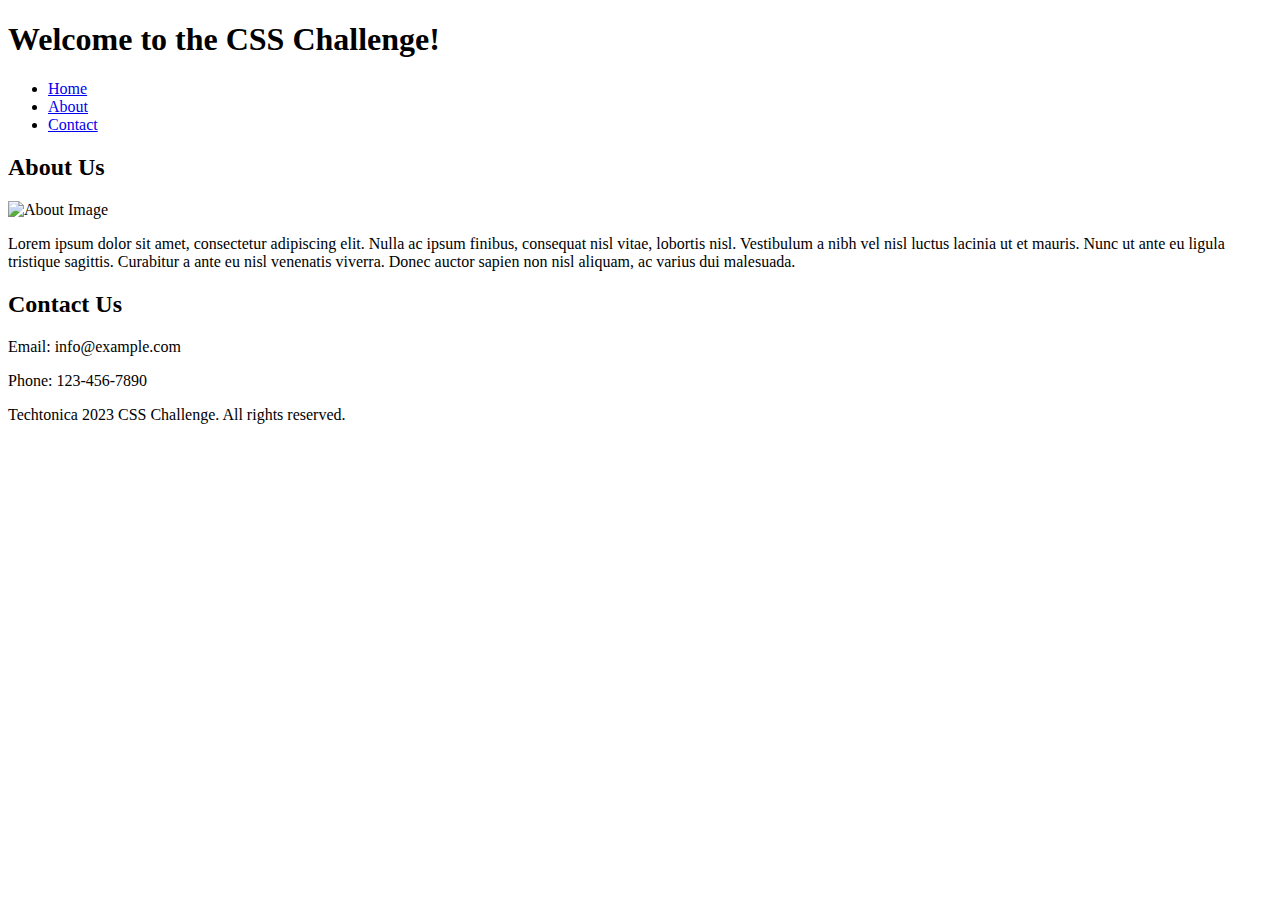
==== css-challenge.html @ c69aeac7 "Added and reformatted HTML" ====
<!DOCTYPE html>
<html>
    <head>
        <title>CSS Challenge</title>
    </head>
    <body>
        <header>
            <h1>Welcome to the CSS Challenge!</h1>
            <nav>
                <ul>
                    <li><a href="#">Home</a></li>
                    <li><a href="#">About</a></li>
                    <li><a href="#">Contact</a></li>
                </ul>
            </nav>
        </header>

        <section>
            <h2>About Us</h2>
            <div class="flex-container">
                <div class="flex-item">
                    <img src="https://techtonica.org/static/img/2022-H1-Launch-Celebration.png" alt="About Image">
                </div>
                <div class="flex-item">
                    <p>Lorem ipsum dolor sit amet, consectetur adipiscing elit. Nulla ac ipsum finibus, consequat nisl vitae, lobortis nisl. Vestibulum a nibh vel nisl luctus lacinia ut et mauris. Nunc ut ante eu ligula tristique sagittis. Curabitur a ante eu nisl venenatis viverra. Donec auctor sapien non nisl aliquam, ac varius dui malesuada.</p>
                </div>
            </div>
        </section>

        <section>
            <h2>Contact Us</h2>
            <div class="flex-container">
                <div class="flex-item">
                    <p>Email: info@example.com</p>
                </div>
                <div class="flex-item">
                    <p>Phone: 123-456-7890</p>
                </div>
            </div>
        </section>

        <footer>
            <p>Techtonica 2023 CSS Challenge. All rights reserved.</p>
        </footer>
    </body>
    <link rel="stylesheet" href="styles.css">
</html>
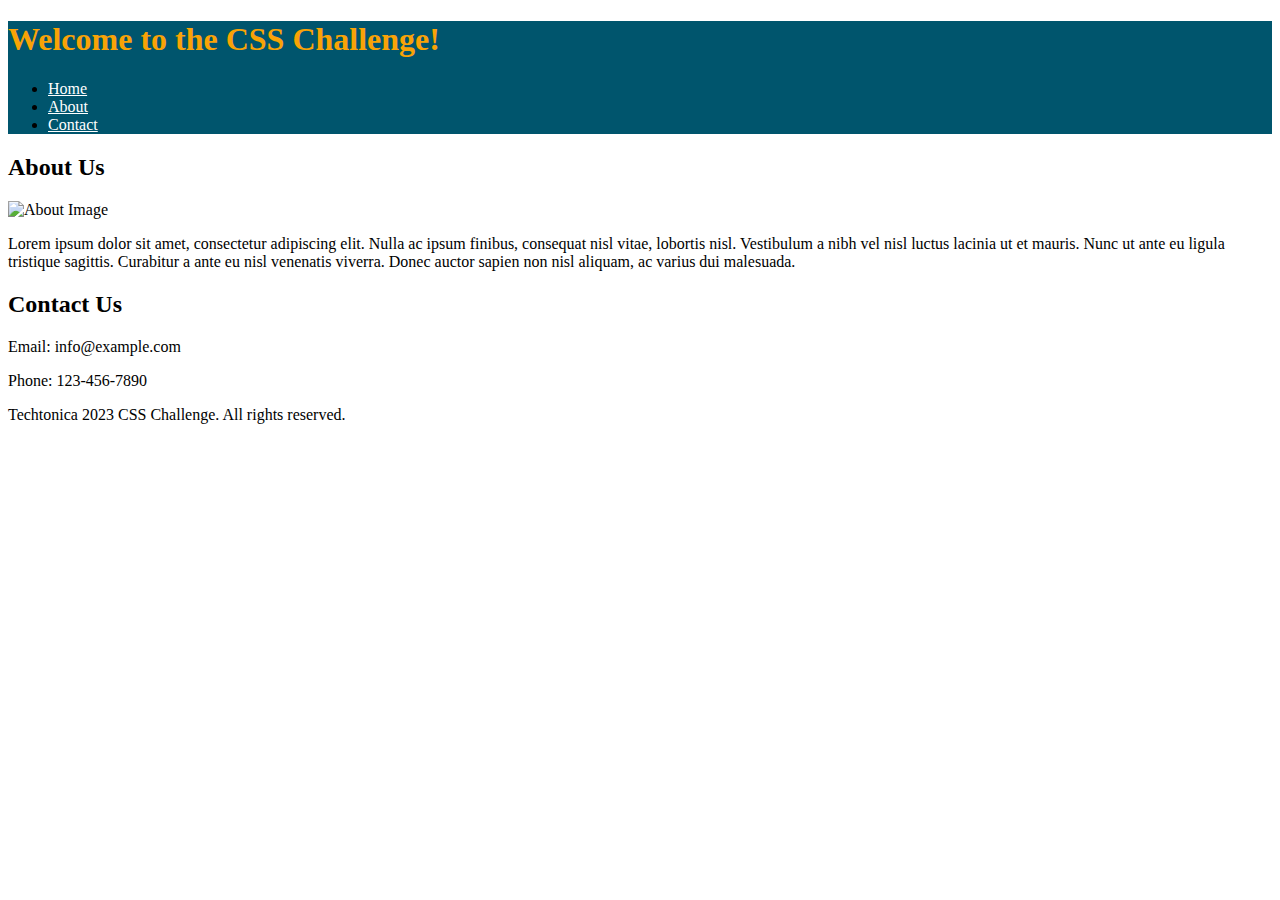
==== commit 976a3ac4: "Styled header" ====
--- a/css-challenge.html
+++ b/css-challenge.html
@@ -15,7 +15,7 @@
             </nav>
         </header>
 
-        <section>
+        <section id="section1">
             <h2>About Us</h2>
             <div class="flex-container">
                 <div class="flex-item">
@@ -27,7 +27,7 @@
             </div>
         </section>
 
-        <section>
+        <section id="section2">
             <h2>Contact Us</h2>
             <div class="flex-container">
                 <div class="flex-item">
--- a/styles.css
+++ b/styles.css
@@ -0,0 +1,11 @@
+header {
+    background-color: rgba(0,85,109,255);
+}
+
+h1 {
+    color: rgba(249,163,6,255);
+}
+
+a {
+    color: white;
+}